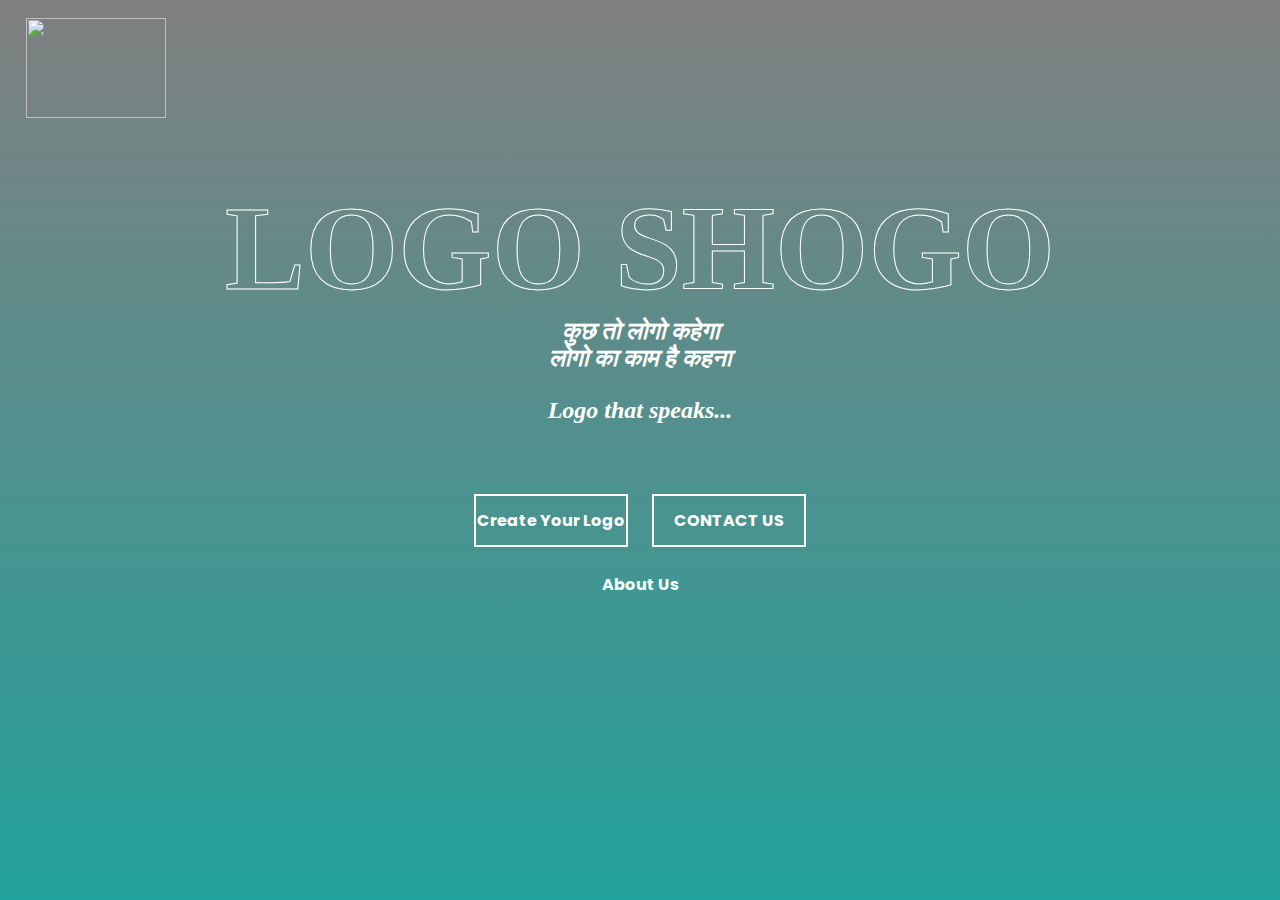
==== index.html @ 0b764780 "My first logo website" ====
<!DOCTYPE html>
<html>

<head>
	<meta charset="utf-8">
	<title>Logo Website</title>
	<link rel="stylesheet" type="text/css" href="front.css">
	<link rel="preconnect" href="https://fonts.googleapis.com">
	<link rel="preconnect" href="https://fonts.gstatic.com" crossorigin>
	<link href="https://fonts.googleapis.com/css2?family=Poppins:ital,wght@0,100;1,100&family=Tapestry&display=swap"
		rel="stylesheet">
</head>
<body>
	<section id="banner">
		<img src="./Img/logo.png" class="logo">
		<div class="banner-text">
			<h1>LOGO SHOGO</h1>
			<p>कुछ तो लोगो कहेगा</p>
			<p>लोगो का काम है कहना</p><br>
			<p>Logo that speaks...</p>
			<div class="button">
				<a href="main.html"><span></span>Create Your Logo</a>
				<a href="ContactUs.html"><span></span>CONTACT US</a>
			</div><br>
			<div class="about">
				<a href="aboutus.html"><strong>About Us</strong></a>
			</div>
		</div>
		</video>

	</section>
</body>
</html>
---- front.css ----
*
{
	margin: 0;
	padding: 0;
	font-family: 'Poppins', sans-serif;

}
#banner
{
	background: linear-gradient(rgba(0,0,0,0.5),#22A29C);

	background-size: cover;
	background-position:center ;
	height: 100vh;
}
.logo
{
    width: 140px;
    height:100px;
    position: absolute;
    left: 2%;
    top: 2%;
     }
img:hover{
	cursor: pointer;
}

 .banner-text
 {
 	text-align: center;
 	color: white;
 	padding-top:180px ;

 }
 .banner-text h1
 {
 	font-size: 120px;
 	 font-family: 'kaushan script', cursive;
 	 font-weight: bold;
	 color: transparent;
	 -webkit-text-stroke: 1px #fff;
	 background: url(./Img/back.png);
	 -webkit-background-clip:text;
	 background-position: 0 0;
	 animation: back 20s linear infinite;
 }
 @keyframes back{
	 100%{
		background-position: 2000px 0;

	 }

 }
 .banner-text p
 {
 	font-size: 24px;
 	font-style: italic;
 	font-weight: bold;
 	color: whitesnow;
 	font-family:cursive ;
 }
 .button
 {
 	margin:70px auto 0 ;
 }
  .button a
  {
 width: 150px;
 text-decoration: none;
 color: white;
 font-weight: bold;
 display: inline-block;
 margin: 0 10px;
 padding: 12px 0;
 border: 2px solid white;
 position: relative;
 z-index: 1;
  }

  .button a span
  {
  	width: 0%;
  	height: 100%;
  	position: absolute;
  	top:0;
  	left:0;
   background:white ;
   z-index: -1;
   transition: 0.5s;

  }
  .button a:hover span	
  {
  	width: 100%;
  }
  .button a:hover 
  {
  	color: black;
  }
  .about a{
	  text-decoration: none;
	  color: azure;
	  padding-top: 5px;
	  position: relative;
  }
  .about a::after{
	  content: '';
	  width: 0%;
	  height: 3px;
	  position: absolute;
	  bottom: -5px;
	  left: 50%;
	  transform: translateX(-50%);
	  background: #fff;
	  transition: width 0.3s;
  }
  .about a:hover::after{
	  width: 100%;

  }
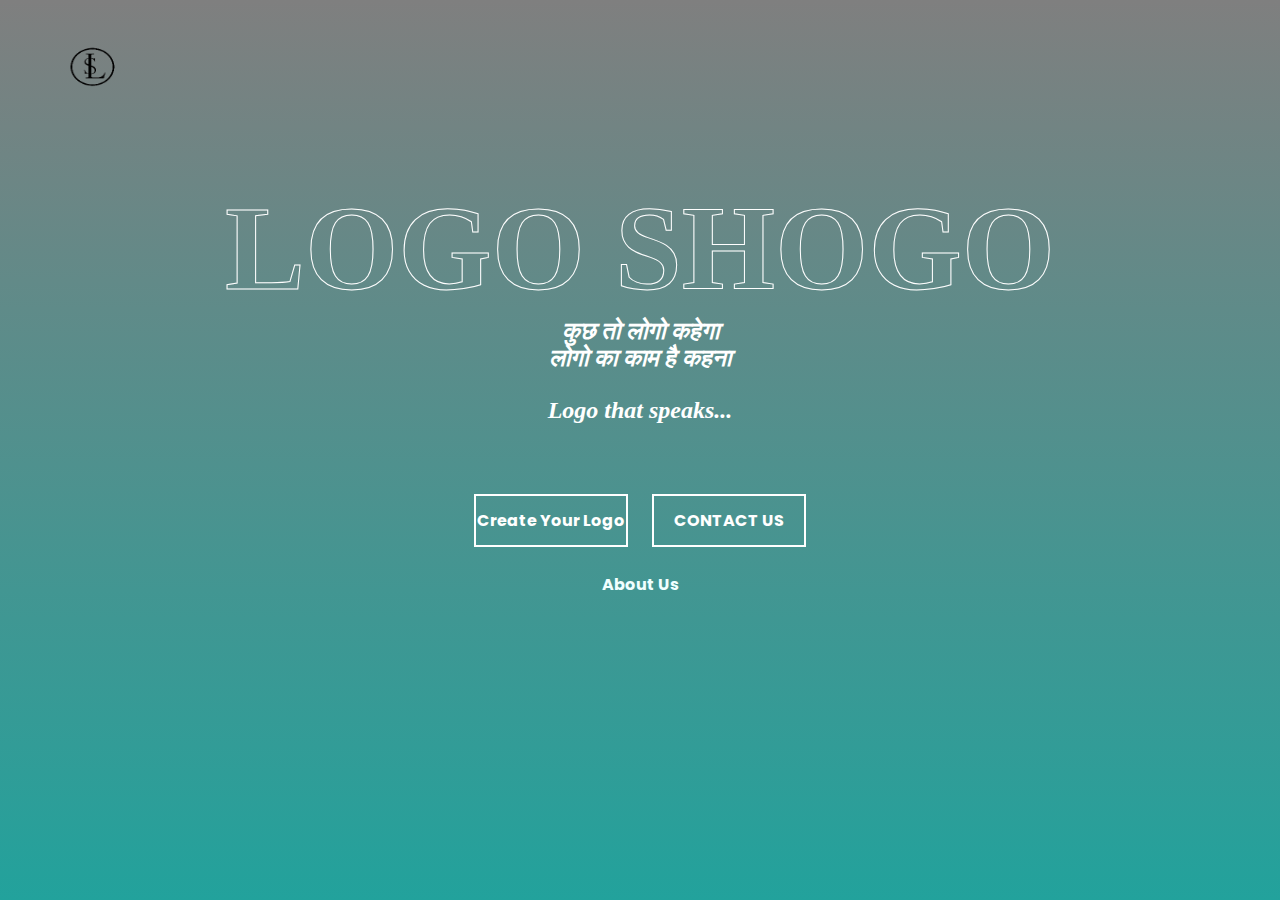
==== commit 5da391b5: "Update index.html" ====
--- a/index.html
+++ b/index.html
@@ -12,7 +12,7 @@
 </head>
 <body>
 	<section id="banner">
-		<img src="./Img/logo.png" class="logo">
+		<img src="./img/logo.png" class="logo">
 		<div class="banner-text">
 			<h1>LOGO SHOGO</h1>
 			<p>कुछ तो लोगो कहेगा</p>
@@ -30,4 +30,4 @@
 
 	</section>
 </body>
-</html>+</html>
